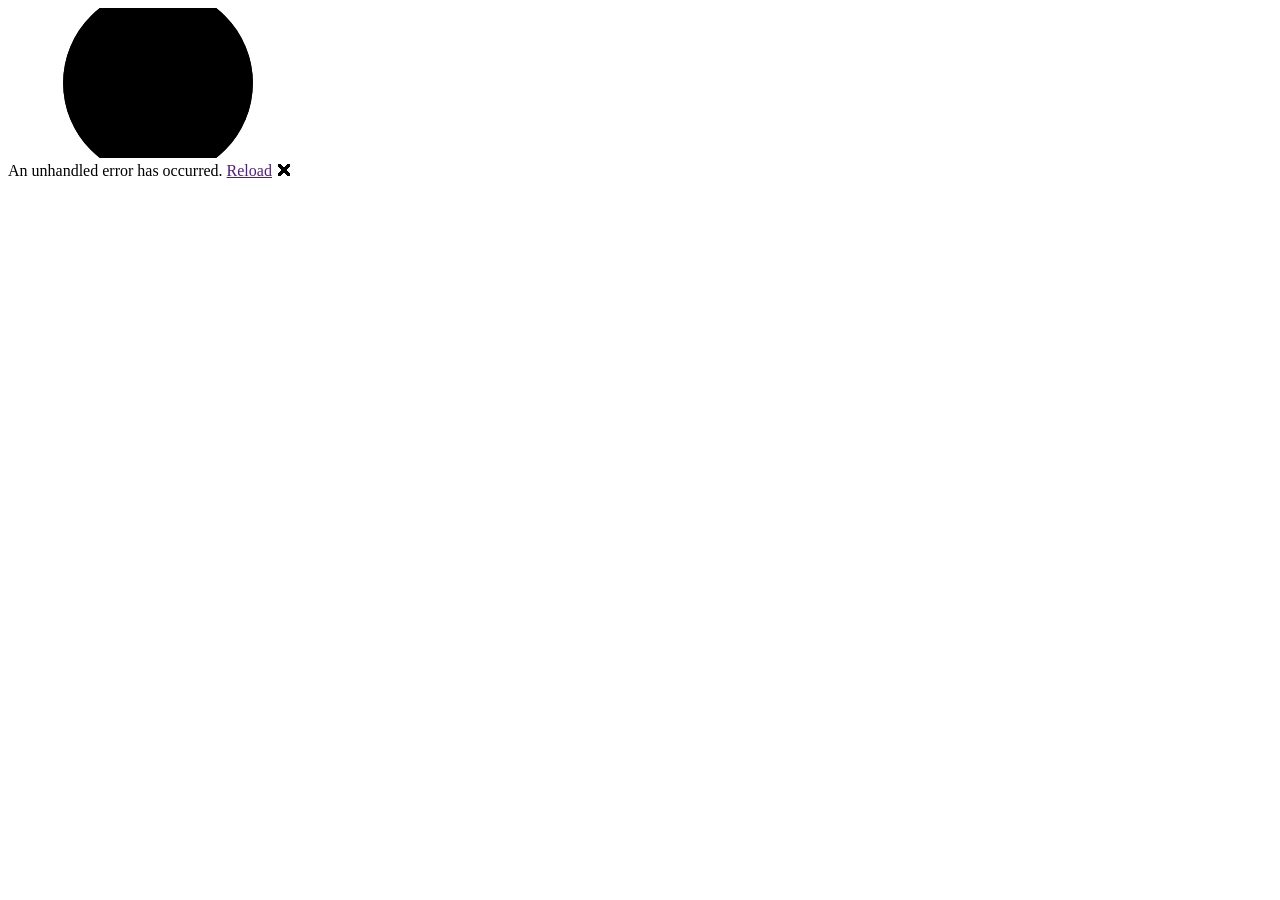
==== StyleSystem.Web/wwwroot/index.html @ 54b1c22b "Update base href in index.html" ====
<!DOCTYPE html>
<html lang="en">

<head>
    <meta charset="utf-8" />
    <meta name="viewport" content="width=device-width, initial-scale=1.0" />
    <title>StyleSystem.Web</title>
    <base href="/StyleSystem/" />
    <link rel="stylesheet" href="css/bootstrap/bootstrap.min.css" />
    <link rel="stylesheet" href="css/app.css" />
    <link href="css/auth.css" rel="stylesheet" />
    <link rel="icon" type="image/png" href="favicon.png" />
    <link href="StyleSystem.Web.styles.css" rel="stylesheet" />
    <link href="css/style.css" rel="stylesheet" />
    <link href="css/complete-profile.css" rel="stylesheet" />
</head>

<body>
    <div id="app">
        <svg class="loading-progress">
            <circle r="40%" cx="50%" cy="50%" />
            <circle r="40%" cx="50%" cy="50%" />
        </svg>
        <div class="loading-progress-text"></div>
    </div>

    <div id="blazor-error-ui">
        An unhandled error has occurred.
        <a href="" class="reload">Reload</a>
        <a class="dismiss">🗙</a>
    </div>
    <script src="_framework/blazor.webassembly.js"></script>
</body>

</html>
---- StyleSystem.Web/wwwroot/css/app.css ----
html, body {
    font-family: 'Helvetica Neue', Helvetica, Arial, sans-serif;
}

h1:focus {
    outline: none;
}

a, .btn-link {
    color: #0071c1;
}

.btn-primary {
    color: #fff;
    background-color: #1b6ec2;
    border-color: #1861ac;
}

.btn:focus, .btn:active:focus, .btn-link.nav-link:focus, .form-control:focus, .form-check-input:focus {
  box-shadow: 0 0 0 0.1rem white, 0 0 0 0.25rem #258cfb;
}

.content {
    padding-top: 1.1rem;
}

.valid.modified:not([type=checkbox]) {
    outline: 1px solid #26b050;
}

.invalid {
    outline: 1px solid red;
}

.validation-message {
    color: red;
}

#blazor-error-ui {
    background: lightyellow;
    bottom: 0;
    box-shadow: 0 -1px 2px rgba(0, 0, 0, 0.2);
    display: none;
    left: 0;
    padding: 0.6rem 1.25rem 0.7rem 1.25rem;
    position: fixed;
    width: 100%;
    z-index: 1000;
}

    #blazor-error-ui .dismiss {
        cursor: pointer;
        position: absolute;
        right: 0.75rem;
        top: 0.5rem;
    }

.blazor-error-boundary {
    background: url([data-uri]) no-repeat 1rem/1.8rem, #b32121;
    padding: 1rem 1rem 1rem 3.7rem;
    color: white;
}

    .blazor-error-boundary::after {
        content: "An error has occurred."
    }

.loading-progress {
    position: relative;
    display: block;
    width: 8rem;
    height: 8rem;
    margin: 20vh auto 1rem auto;
}

    .loading-progress circle {
        fill: none;
        stroke: #e0e0e0;
        stroke-width: 0.6rem;
        transform-origin: 50% 50%;
        transform: rotate(-90deg);
    }

        .loading-progress circle:last-child {
            stroke: #1b6ec2;
            stroke-dasharray: calc(3.141 * var(--blazor-load-percentage, 0%) * 0.8), 500%;
            transition: stroke-dasharray 0.05s ease-in-out;
        }

.loading-progress-text {
    position: absolute;
    text-align: center;
    font-weight: bold;
    inset: calc(20vh + 3.25rem) 0 auto 0.2rem;
}

    .loading-progress-text:after {
        content: var(--blazor-load-percentage-text, "Loading");
    }

code {
    color: #c02d76;
}
---- StyleSystem.Web/wwwroot/css/auth.css ----
.auth-layout {
    min-height: 100vh;
    display: flex;
    align-items: center;
    justify-content: center;
    background: linear-gradient(135deg, #1e3c72, #495364);
}
---- StyleSystem.Web/wwwroot/css/style.css ----
/* ========================================
   STYLESYSTEM - MODERN CSS FRAMEWORK
   ======================================== */

/* === ROOT VARIABLES === */
:root {
  /* Colors */
  --primary: #6366f1;
  --primary-dark: #4f46e5;
  --primary-light: #818cf8;
  --secondary: #8b5cf6;
  --accent: #ec4899;
  --success: #10b981;
  --warning: #f59e0b;
  --danger: #ef4444;
  
  /* Neutrals */
  --white: #ffffff;
  --black: #000000;
  --gray-50: #f9fafb;
  --gray-100: #f3f4f6;
  --gray-200: #e5e7eb;
  --gray-300: #d1d5db;
  --gray-400: #9ca3af;
  --gray-500: #6b7280;
  --gray-600: #4b5563;
  --gray-700: #374151;
  --gray-800: #1f2937;
  --gray-900: #111827;
  
  /* Spacing */
  --spacing-xs: 0.25rem;
  --spacing-sm: 0.5rem;
  --spacing-md: 1rem;
  --spacing-lg: 1.5rem;
  --spacing-xl: 2rem;
  --spacing-2xl: 3rem;
  --spacing-3xl: 4rem;
  
  /* Border Radius */
  --radius-sm: 0.375rem;
  --radius-md: 0.5rem;
  --radius-lg: 0.75rem;
  --radius-xl: 1rem;
  --radius-2xl: 1.5rem;
  --radius-full: 9999px;
  
  /* Shadows */
  --shadow-sm: 0 1px 2px 0 rgba(0, 0, 0, 0.05);
  --shadow-md: 0 4px 6px -1px rgba(0, 0, 0, 0.1);
  --shadow-lg: 0 10px 15px -3px rgba(0, 0, 0, 0.1);
  --shadow-xl: 0 20px 25px -5px rgba(0, 0, 0, 0.1);
  --shadow-2xl: 0 25px 50px -12px rgba(0, 0, 0, 0.25);
  
  /* Transitions */
  --transition-fast: 150ms ease-in-out;
  --transition-base: 300ms ease-in-out;
  --transition-slow: 500ms ease-in-out;
  
  /* Fonts */
  --font-sans: -apple-system, BlinkMacSystemFont, 'Segoe UI', Roboto, 'Helvetica Neue', Arial, sans-serif;
  --font-mono: 'Courier New', monospace;
}

/* === GLOBAL RESET === */
* {
  margin: 0;
  padding: 0;
  box-sizing: border-box;
}

body {
  font-family: var(--font-sans);
  color: var(--gray-900);
  line-height: 1.6;
  -webkit-font-smoothing: antialiased;
  -moz-osx-font-smoothing: grayscale;
}

/* === LANDING PAGE LAYOUT === */
.landing-page {
  min-height: calc(100vh - 73px); /* Subtract navbar height */
  position: relative;
  overflow: hidden;
  background: linear-gradient(135deg, #667eea 0%, #764ba2 100%);
  padding-bottom: var(--spacing-3xl);
}

/* Background Image Overlay */
.landing-bg {
  position: absolute;
  top: 0;
  left: 0;
  width: 100%;
  height: 100%;
  background-image: url('https://images.unsplash.com/photo-1490481651871-ab68de25d43d?w=1920&q=80');
  background-size: cover;
  background-position: center;
  opacity: 0.3;
  z-index: 0;
}

.landing-bg::after {
  content: '';
  position: absolute;
  top: 0;
  left: 0;
  width: 100%;
  height: 100%;
  background: linear-gradient(135deg, rgba(102, 126, 234, 0.9) 0%, rgba(118, 75, 162, 0.9) 100%);
}

/* === MAIN CONTENT === */
.landing-content {
  position: relative;
  z-index: 5;
  display: flex;
  flex-direction: column;
  align-items: center;
  justify-content: flex-start;
  min-height: calc(100vh - 73px);
  padding: var(--spacing-2xl) var(--spacing-lg);
  text-align: center;
}

.hero-title {
  font-size: 3rem;
  font-weight: 800;
  color: var(--white);
  margin-bottom: var(--spacing-lg);
  line-height: 1.2;
  letter-spacing: -1px;
}

.hero-subtitle {
  font-size: 1.125rem;
  color: rgba(255, 255, 255, 0.95);
  margin-bottom: var(--spacing-2xl);
  max-width: 700px;
  line-height: 1.6;
}

/* === INPUT AREA === */
.input-container {
  width: 100%;
  max-width: 900px;
  background: rgba(255, 255, 255, 0.98);
  backdrop-filter: blur(10px);
  border-radius: var(--radius-2xl);
  padding: var(--spacing-2xl);
  box-shadow: var(--shadow-2xl);
  margin-bottom: var(--spacing-2xl);
}

.input-group {
  margin-bottom: var(--spacing-xl);
}

.input-label {
  display: block;
  font-size: 1rem;
  font-weight: 600;
  color: var(--gray-800);
  margin-bottom: var(--spacing-md);
  text-align: left;
}

/* Gender Selection */
.gender-selection {
  display: grid;
  grid-template-columns: repeat(2, 1fr);
  gap: var(--spacing-lg);
}

.gender-option {
  cursor: pointer;
}

.gender-option input[type="radio"] {
  display: none;
}

.gender-card {
  padding: var(--spacing-xl);
  border: 3px solid var(--gray-200);
  border-radius: var(--radius-xl);
  background: var(--white);
  transition: all var(--transition-base);
  display: flex;
  flex-direction: column;
  align-items: center;
  gap: var(--spacing-md);
  color: var(--gray-600);
}

.gender-card svg {
  width: 3rem;
  height: 3rem;
}

.gender-card span {
  font-size: 1.125rem;
  font-weight: 600;
}

.gender-option:hover .gender-card {
  border-color: var(--primary);
  background: rgba(99, 102, 241, 0.05);
}

.gender-option.selected .gender-card {
  border-color: var(--primary);
  background: linear-gradient(135deg, rgba(99, 102, 241, 0.1) 0%, rgba(139, 92, 246, 0.1) 100%);
  color: var(--primary);
  box-shadow: 0 0 0 4px rgba(99, 102, 241, 0.1);
}

/* Body Type Section */
.body-type-section {
  background: var(--gray-50);
  padding: var(--spacing-xl);
  border-radius: var(--radius-xl);
}

.body-type-reference {
  margin-bottom: var(--spacing-xl);
  background: var(--white);
  padding: var(--spacing-lg);
  border-radius: var(--radius-xl);
  box-shadow: var(--shadow-sm);
}

.body-types-image {
  width: 100%;
  height: auto;
  max-height: 400px;
  object-fit: contain;
  display: block;
}

.body-type-options {
  display: grid;
  grid-template-columns: repeat(auto-fit, minmax(200px, 1fr));
  gap: var(--spacing-md);
}

.body-type-radio {
  cursor: pointer;
}

.body-type-radio input[type="radio"] {
  display: none;
}

.body-type-label {
  display: block;
  padding: var(--spacing-md) var(--spacing-lg);
  background: var(--white);
  border: 2px solid var(--gray-200);
  border-radius: var(--radius-lg);
  text-align: center;
  font-weight: 500;
  color: var(--gray-700);
  transition: all var(--transition-base);
}

.body-type-radio:hover .body-type-label {
  border-color: var(--primary);
  background: rgba(99, 102, 241, 0.05);
}

.body-type-radio.selected .body-type-label {
  border-color: var(--primary);
  background: var(--primary);
  color: var(--white);
  font-weight: 600;
  box-shadow: 0 0 0 3px rgba(99, 102, 241, 0.2);
}

/* Error Message */
.error-message {
  margin-top: var(--spacing-lg);
  padding: var(--spacing-md) var(--spacing-lg);
  background: #fee2e2;
  border: 1px solid #fca5a5;
  border-radius: var(--radius-lg);
  color: #dc2626;
  font-size: 0.9375rem;
  text-align: center;
}

/* Features Preview */
.features-preview {
  display: flex;
  gap: var(--spacing-2xl);
  flex-wrap: wrap;
  justify-content: center;
  margin-top: var(--spacing-2xl);
}

.feature-item {
  color: var(--white);
  text-align: center;
  max-width: 200px;
}

.feature-icon {
  font-size: 2.5rem;
  margin-bottom: var(--spacing-sm);
}

.feature-title {
  font-weight: 600;
  font-size: 1.125rem;
  margin-bottom: var(--spacing-xs);
}

.feature-text {
  font-size: 0.9375rem;
  opacity: 0.9;
}

/* Responsive */
@media (max-width: 768px) {
  .hero-title {
    font-size: 2rem;
  }

  .hero-subtitle {
    font-size: 1rem;
  }

  .input-container {
    padding: var(--spacing-lg);
  }

  .gender-selection {
    grid-template-columns: 1fr;
  }

  .body-types-image {
    max-height: 300px;
  }

  .body-type-options {
    grid-template-columns: 1fr;
  }
}

/* Background Image Overlay */
.landing-bg {
  position: absolute;
  top: 0;
  left: 0;
  width: 100%;
  height: 100%;
  background-image: url('https://images.unsplash.com/photo-1490481651871-ab68de25d43d?w=1920&q=80');
  background-size: cover;
  background-position: center;
  opacity: 0.3;
  z-index: 0;
}

.landing-bg::after {
  content: '';
  position: absolute;
  top: 0;
  left: 0;
  width: 100%;
  height: 100%;
  background: linear-gradient(135deg, rgba(102, 126, 234, 0.9) 0%, rgba(118, 75, 162, 0.9) 100%);
}

/* === HEADER / NAVBAR === */
.navbar {
  position: relative;
  z-index: 10;
  padding: var(--spacing-lg) var(--spacing-2xl);
  display: flex;
  justify-content: space-between;
  align-items: center;
}

.logo {
  font-size: 1.75rem;
  font-weight: 700;
  color: var(--white);
  text-decoration: none;
  letter-spacing: -0.5px;
}

.logo span {
  color: var(--accent);
}

.nav-actions {
  display: flex;
  gap: var(--spacing-md);
  align-items: center;
}

/* === MAIN CONTENT === */
.landing-content {
  position: relative;
  z-index: 5;
  display: flex;
  flex-direction: column;
  align-items: center;
  justify-content: center;
  min-height: calc(100vh - 73px); /* Account for navbar */
  padding: var(--spacing-2xl) var(--spacing-lg);
  text-align: center;
}

.hero-title {
  font-size: 3.5rem;
  font-weight: 800;
  color: var(--white);
  margin-bottom: var(--spacing-lg);
  line-height: 1.2;
  letter-spacing: -1px;
}

.hero-subtitle {
  font-size: 1.25rem;
  color: rgba(255, 255, 255, 0.9);
  margin-bottom: var(--spacing-3xl);
  max-width: 600px;
  line-height: 1.6;
}

/* === INPUT AREA === */
.input-container {
  width: 100%;
  max-width: 800px;
  background: rgba(255, 255, 255, 0.95);
  backdrop-filter: blur(10px);
  border-radius: var(--radius-2xl);
  padding: var(--spacing-xl);
  box-shadow: var(--shadow-2xl);
  margin-bottom: var(--spacing-2xl);
}

.input-group {
  margin-bottom: var(--spacing-lg);
}

.input-group label {
  display: block;
  font-size: 0.875rem;
  font-weight: 600;
  color: var(--gray-700);
  margin-bottom: var(--spacing-sm);
  text-align: left;
}

.input-field {
  width: 100%;
  padding: var(--spacing-md) var(--spacing-lg);
  font-size: 1rem;
  border: 2px solid var(--gray-200);
  border-radius: var(--radius-lg);
  background: var(--white);
  color: var(--gray-900);
  transition: all var(--transition-base);
}

.input-field:focus {
  outline: none;
  border-color: var(--primary);
  box-shadow: 0 0 0 3px rgba(99, 102, 241, 0.1);
}

.input-field::placeholder {
  color: var(--gray-400);
}

/* Textarea */
.input-textarea {
  min-height: 120px;
  resize: vertical;
  font-family: var(--font-sans);
}

/* Select Dropdown */
.input-select {
  appearance: none;
  background-image: url("data:image/svg+xml,%3Csvg xmlns='http://www.w3.org/2000/svg' fill='none' viewBox='0 0 20 20'%3E%3Cpath stroke='%236b7280' stroke-linecap='round' stroke-linejoin='round' stroke-width='1.5' d='M6 8l4 4 4-4'/%3E%3C/svg%3E");
  background-position: right 0.5rem center;
  background-repeat: no-repeat;
  background-size: 1.5em 1.5em;
  padding-right: 2.5rem;
}

/* === BUTTONS === */
.btn {
  padding: var(--spacing-md) var(--spacing-xl);
  font-size: 1rem;
  font-weight: 600;
  border: none;
  border-radius: var(--radius-lg);
  cursor: pointer;
  transition: all var(--transition-base);
  text-decoration: none;
  display: inline-flex;
  align-items: center;
  justify-content: center;
  gap: var(--spacing-sm);
}

.btn-primary {
  background: var(--primary);
  color: var(--white);
  box-shadow: var(--shadow-md);
}

.btn-primary:hover {
  background: var(--primary-dark);
  transform: translateY(-2px);
  box-shadow: var(--shadow-lg);
}

.btn-primary:active {
  transform: translateY(0);
}

.btn-secondary {
  background: var(--white);
  color: var(--primary);
  border: 2px solid var(--primary);
}

.btn-secondary:hover {
  background: var(--gray-50);
}

.btn-outline {
  background: transparent;
  color: var(--white);
  border: 2px solid rgba(255, 255, 255, 0.5);
}

.btn-outline:hover {
  background: rgba(255, 255, 255, 0.1);
  border-color: var(--white);
}

.btn-large {
  padding: var(--spacing-lg) var(--spacing-2xl);
  font-size: 1.125rem;
  border-radius: var(--radius-xl);
}

.btn-full {
  width: 100%;
}

/* === GENERATE BUTTON (Special) === */
.btn-generate {
  background: linear-gradient(135deg, var(--accent) 0%, var(--secondary) 100%);
  color: var(--white);
  padding: var(--spacing-lg) var(--spacing-3xl);
  font-size: 1.125rem;
  font-weight: 700;
  border-radius: var(--radius-xl);
  box-shadow: 0 8px 20px rgba(236, 72, 153, 0.3);
  position: relative;
  overflow: hidden;
}

.btn-generate::before {
  content: '';
  position: absolute;
  top: 0;
  left: -100%;
  width: 100%;
  height: 100%;
  background: linear-gradient(90deg, transparent, rgba(255, 255, 255, 0.3), transparent);
  transition: left var(--transition-slow);
}

.btn-generate:hover::before {
  left: 100%;
}

.btn-generate:hover {
  transform: translateY(-3px);
  box-shadow: 0 12px 28px rgba(236, 72, 153, 0.4);
}

/* === CARDS === */
.card {
  background: var(--white);
  border-radius: var(--radius-xl);
  padding: var(--spacing-xl);
  box-shadow: var(--shadow-md);
  transition: all var(--transition-base);
}

.card:hover {
  box-shadow: var(--shadow-xl);
  transform: translateY(-4px);
}

.card-title {
  font-size: 1.5rem;
  font-weight: 700;
  color: var(--gray-900);
  margin-bottom: var(--spacing-md);
}

.card-text {
  color: var(--gray-600);
  line-height: 1.6;
}

/* === AUTHENTICATION PAGES === */
.auth-container {
  min-height: 100vh;
  display: flex;
  align-items: center;
  justify-content: center;
  background: linear-gradient(135deg, #667eea 0%, #764ba2 100%);
  padding: var(--spacing-lg);
}

.auth-card {
  background: var(--white);
  border-radius: var(--radius-2xl);
  padding: var(--spacing-3xl);
  box-shadow: var(--shadow-2xl);
  width: 100%;
  max-width: 450px;
}

.auth-title {
  font-size: 2rem;
  font-weight: 800;
  color: var(--gray-900);
  margin-bottom: var(--spacing-sm);
  text-align: center;
}

.auth-subtitle {
  color: var(--gray-600);
  text-align: center;
  margin-bottom: var(--spacing-2xl);
}

.auth-divider {
  display: flex;
  align-items: center;
  text-align: center;
  margin: var(--spacing-xl) 0;
}

.auth-divider::before,
.auth-divider::after {
  content: '';
  flex: 1;
  border-bottom: 1px solid var(--gray-200);
}

.auth-divider span {
  padding: 0 var(--spacing-md);
  color: var(--gray-500);
  font-size: 0.875rem;
}

.auth-link {
  color: var(--primary);
  text-decoration: none;
  font-weight: 600;
}

.auth-link:hover {
  text-decoration: underline;
}

/* === UTILITY CLASSES === */
.text-center {
  text-align: center;
}

.text-left {
  text-align: left;
}

.text-right {
  text-align: right;
}

.mt-1 { margin-top: var(--spacing-xs); }
.mt-2 { margin-top: var(--spacing-sm); }
.mt-3 { margin-top: var(--spacing-md); }
.mt-4 { margin-top: var(--spacing-lg); }
.mt-5 { margin-top: var(--spacing-xl); }

.mb-1 { margin-bottom: var(--spacing-xs); }
.mb-2 { margin-bottom: var(--spacing-sm); }
.mb-3 { margin-bottom: var(--spacing-md); }
.mb-4 { margin-bottom: var(--spacing-lg); }
.mb-5 { margin-bottom: var(--spacing-xl); }

.flex {
  display: flex;
}

.flex-center {
  display: flex;
  align-items: center;
  justify-content: center;
}

.flex-between {
  display: flex;
  align-items: center;
  justify-content: space-between;
}

.gap-1 { gap: var(--spacing-xs); }
.gap-2 { gap: var(--spacing-sm); }
.gap-3 { gap: var(--spacing-md); }
.gap-4 { gap: var(--spacing-lg); }

/* === RESPONSIVE === */
@media (max-width: 768px) {
  .hero-title {
    font-size: 2.5rem;
  }
  
  .hero-subtitle {
    font-size: 1rem;
  }
  
  .input-container {
    padding: var(--spacing-lg);
  }
  
  .navbar {
    padding: var(--spacing-md) var(--spacing-lg);
  }
  
  .auth-card {
    padding: var(--spacing-xl);
  }
}

@media (max-width: 480px) {
  .hero-title {
    font-size: 2rem;
  }
  
  .btn-generate {
    padding: var(--spacing-md) var(--spacing-xl);
    font-size: 1rem;
  }
}

/* === PROFILE PAGE === */
.profile-container {
  max-width: 1280px;
  margin: 0 auto;
  padding: var(--spacing-2xl) var(--spacing-lg);
}

.profile-header {
  display: flex;
  justify-content: space-between;
  align-items: center;
  margin-bottom: var(--spacing-3xl);
  flex-wrap: wrap;
  gap: var(--spacing-lg);
}

.header-left {
  flex: 1;
  min-width: 300px;
}

.header-right {
  display: flex;
  gap: var(--spacing-md);
}

.profile-content {
  display: grid;
  grid-template-columns: 320px 1fr;
  gap: var(--spacing-2xl);
}

/* Profile Sidebar */
.profile-sidebar {
  display: flex;
  flex-direction: column;
  gap: var(--spacing-xl);
}

.avatar-section {
  background: var(--white);
  border-radius: var(--radius-2xl);
  padding: var(--spacing-2xl);
  text-align: center;
  box-shadow: var(--shadow-sm);
}

.avatar-wrapper {
  position: relative;
  display: inline-block;
  margin-bottom: var(--spacing-lg);
}

.avatar-large {
  width: 8rem;
  height: 8rem;
  border-radius: var(--radius-full);
  background: linear-gradient(135deg, var(--primary) 0%, var(--secondary) 100%);
  display: flex;
  align-items: center;
  justify-content: center;
  color: var(--white);
  font-weight: 700;
  font-size: 2.5rem;
  box-shadow: var(--shadow-lg);
}

.avatar-change-btn {
  position: absolute;
  bottom: 0;
  right: 0;
  width: 2.5rem;
  height: 2.5rem;
  border-radius: var(--radius-full);
  background: var(--primary);
  color: var(--white);
  border: 3px solid var(--white);
  display: flex;
  align-items: center;
  justify-content: center;
  cursor: pointer;
  transition: all var(--transition-base);
  box-shadow: var(--shadow-md);
}

.avatar-change-btn:hover {
  background: var(--primary-dark);
  transform: scale(1.05);
}

.user-display-name {
  font-size: 1.5rem;
  font-weight: 700;
  color: var(--gray-900);
  margin-bottom: var(--spacing-xs);
}

.user-username {
  color: var(--gray-500);
  font-size: 1rem;
}

/* Profile Stats */
.profile-stats {
  background: var(--white);
  border-radius: var(--radius-2xl);
  padding: var(--spacing-lg);
  box-shadow: var(--shadow-sm);
  display: flex;
  flex-direction: column;
  gap: var(--spacing-md);
}

.stat-item {
  display: flex;
  align-items: center;
  gap: var(--spacing-md);
  padding: var(--spacing-md);
  background: var(--gray-50);
  border-radius: var(--radius-lg);
}

.stat-icon-small {
  width: 2.5rem;
  height: 2.5rem;
  border-radius: var(--radius-lg);
  background: linear-gradient(135deg, rgba(99, 102, 241, 0.1) 0%, rgba(139, 92, 246, 0.1) 100%);
  color: var(--primary);
  display: flex;
  align-items: center;
  justify-content: center;
  flex-shrink: 0;
}

.stat-number {
  font-size: 1.5rem;
  font-weight: 700;
  color: var(--gray-900);
  line-height: 1;
}

.stat-text {
  font-size: 0.8125rem;
  color: var(--gray-600);
}

/* Profile Main */
.profile-main {
  display: flex;
  flex-direction: column;
  gap: var(--spacing-xl);
}

.form-section-card {
  background: var(--white);
  border-radius: var(--radius-2xl);
  padding: var(--spacing-2xl);
  box-shadow: var(--shadow-sm);
}

.section-card-title {
  font-size: 1.25rem;
  font-weight: 700;
  color: var(--gray-900);
  margin-bottom: var(--spacing-xl);
  padding-bottom: var(--spacing-md);
  border-bottom: 2px solid var(--gray-100);
}

.form-grid-profile {
  display: grid;
  grid-template-columns: repeat(2, 1fr);
  gap: var(--spacing-xl);
}

.form-display-value {
  padding: var(--spacing-md) var(--spacing-lg);
  background: var(--gray-50);
  border-radius: var(--radius-lg);
  color: var(--gray-900);
  font-size: 1rem;
  min-height: 48px;
  display: flex;
  align-items: center;
}

.form-display-value.readonly {
  background: var(--gray-100);
  color: var(--gray-600);
}

/* Settings List */
.settings-list {
  display: flex;
  flex-direction: column;
  gap: var(--spacing-lg);
}

.setting-item {
  display: flex;
  justify-content: space-between;
  align-items: center;
  padding: var(--spacing-lg);
  background: var(--gray-50);
  border-radius: var(--radius-lg);
  gap: var(--spacing-lg);
}

.setting-info {
  flex: 1;
}

.setting-label {
  font-weight: 600;
  color: var(--gray-900);
  font-size: 0.9375rem;
  margin-bottom: var(--spacing-xs);
}

.setting-description {
  color: var(--gray-600);
  font-size: 0.8125rem;
}

.btn-sm {
  padding: var(--spacing-sm) var(--spacing-lg);
  font-size: 0.875rem;
}

/* Toggle Switch */
.toggle-switch {
  position: relative;
  display: inline-block;
  width: 3rem;
  height: 1.75rem;
  flex-shrink: 0;
}

.toggle-switch input {
  opacity: 0;
  width: 0;
  height: 0;
}

.toggle-slider {
  position: absolute;
  cursor: pointer;
  top: 0;
  left: 0;
  right: 0;
  bottom: 0;
  background: var(--gray-300);
  transition: var(--transition-base);
  border-radius: var(--radius-full);
}

.toggle-slider:before {
  position: absolute;
  content: "";
  height: 1.25rem;
  width: 1.25rem;
  left: 0.25rem;
  bottom: 0.25rem;
  background: var(--white);
  transition: var(--transition-base);
  border-radius: var(--radius-full);
}

.toggle-switch input:checked + .toggle-slider {
  background: var(--primary);
}

.toggle-switch input:checked + .toggle-slider:before {
  transform: translateX(1.25rem);
}

.toggle-switch input:disabled + .toggle-slider {
  opacity: 0.5;
  cursor: not-allowed;
}

/* Danger Zone */
.danger-zone {
  border: 2px solid var(--danger);
  background: rgba(239, 68, 68, 0.05);
}

.danger-zone .section-card-title {
  color: var(--danger);
  border-bottom-color: rgba(239, 68, 68, 0.2);
}

.danger-content {
  display: flex;
  justify-content: space-between;
  align-items: center;
  gap: var(--spacing-lg);
}

.danger-info {
  flex: 1;
}

.danger-label {
  font-weight: 600;
  color: var(--danger);
  font-size: 0.9375rem;
  margin-bottom: var(--spacing-xs);
}

.danger-description {
  color: var(--gray-600);
  font-size: 0.8125rem;
}

.btn-danger {
  padding: var(--spacing-md) var(--spacing-xl);
  font-size: 1rem;
  font-weight: 600;
  color: var(--white);
  background: var(--danger);
  border: none;
  border-radius: var(--radius-lg);
  cursor: pointer;
  transition: all var(--transition-base);
  display: inline-flex;
  align-items: center;
  justify-content: center;
  gap: var(--spacing-sm);
}

.btn-danger:hover {
  background: #dc2626;
  box-shadow: var(--shadow-md);
}

/* Modal Actions */
.modal-actions {
  display: flex;
  gap: var(--spacing-md);
  justify-content: flex-end;
  margin-top: var(--spacing-xl);
}

/* Responsive */
@media (max-width: 1024px) {
  .profile-content {
    grid-template-columns: 1fr;
  }

  .profile-sidebar {
    order: 2;
  }

  .profile-main {
    order: 1;
  }
}

@media (max-width: 768px) {
  .profile-header {
    flex-direction: column;
    align-items: flex-start;
  }

  .header-right {
    width: 100%;
    flex-direction: column;
  }

  .header-right .btn {
    width: 100%;
  }

  .form-grid-profile {
    grid-template-columns: 1fr;
  }

  .setting-item {
    flex-direction: column;
    align-items: flex-start;
  }

  .danger-content {
    flex-direction: column;
    align-items: flex-start;
  }

  .btn-danger {
    width: 100%;
  }
}

/* === RESULTS PAGE === */
.results-container {
  max-width: 1280px;
  margin: 0 auto;
  padding: var(--spacing-2xl) var(--spacing-lg);
}

.results-header {
  display: flex;
  align-items: center;
  justify-content: space-between;
  margin-bottom: var(--spacing-3xl);
  flex-wrap: wrap;
  gap: var(--spacing-lg);
}

.back-button {
  display: flex;
  align-items: center;
  gap: var(--spacing-sm);
  padding: var(--spacing-sm) var(--spacing-md);
  background: var(--white);
  border: 1px solid var(--gray-200);
  border-radius: var(--radius-md);
  color: var(--gray-700);
  font-weight: 500;
  cursor: pointer;
  transition: all var(--transition-base);
}

.back-button:hover {
  background: var(--gray-50);
  border-color: var(--gray-300);
}

.header-info {
  flex: 1;
  min-width: 300px;
}

.results-title {
  font-size: 2rem;
  font-weight: 800;
  color: var(--gray-900);
  margin-bottom: var(--spacing-sm);
}

.results-subtitle {
  color: var(--gray-600);
  font-size: 1rem;
}

.occasion-tag {
  display: inline-block;
  background: linear-gradient(135deg, var(--primary) 0%, var(--secondary) 100%);
  color: var(--white);
  padding: var(--spacing-xs) var(--spacing-md);
  border-radius: var(--radius-full);
  font-weight: 600;
  font-size: 0.875rem;
}

.header-actions {
  display: flex;
  gap: var(--spacing-sm);
  align-items: center;
}

.btn-icon-action {
  width: 2.5rem;
  height: 2.5rem;
  display: flex;
  align-items: center;
  justify-content: center;
  background: var(--white);
  border: 1px solid var(--gray-200);
  border-radius: var(--radius-md);
  color: var(--gray-600);
  cursor: pointer;
  transition: all var(--transition-base);
}

.btn-icon-action:hover {
  background: var(--primary);
  border-color: var(--primary);
  color: var(--white);
}

/* AI Advice Section */
.advice-section {
  background: linear-gradient(135deg, rgba(99, 102, 241, 0.05) 0%, rgba(139, 92, 246, 0.05) 100%);
  border: 1px solid rgba(99, 102, 241, 0.1);
  border-radius: var(--radius-2xl);
  padding: var(--spacing-2xl);
  margin-bottom: var(--spacing-3xl);
}

.advice-header {
  margin-bottom: var(--spacing-lg);
}

.ai-badge {
  display: inline-flex;
  align-items: center;
  gap: var(--spacing-sm);
  background: var(--primary);
  color: var(--white);
  padding: var(--spacing-sm) var(--spacing-lg);
  border-radius: var(--radius-full);
  font-weight: 600;
  font-size: 0.875rem;
}

.advice-content {
  margin-bottom: var(--spacing-xl);
}

.advice-text {
  font-size: 1.0625rem;
  line-height: 1.8;
  color: var(--gray-700);
  white-space: pre-line;
}

.style-tips {
  background: var(--white);
  border-radius: var(--radius-xl);
  padding: var(--spacing-xl);
  border: 1px solid rgba(99, 102, 241, 0.1);
}

.tips-heading {
  font-size: 1.125rem;
  font-weight: 700;
  color: var(--gray-900);
  margin-bottom: var(--spacing-md);
}

.tips-list-compact {
  list-style: none;
  display: flex;
  flex-direction: column;
  gap: var(--spacing-sm);
  margin: 0;
  padding: 0;
}

.tips-list-compact li {
  color: var(--gray-700);
  font-size: 0.9375rem;
  line-height: 1.6;
  padding-left: 1.5rem;
  position: relative;
}

.tips-list-compact li::before {
  content: '→';
  position: absolute;
  left: 0;
  color: var(--primary);
  font-weight: 700;
}

/* Outfit Section */
.outfit-section {
  margin-bottom: var(--spacing-3xl);
}

.section-heading {
  font-size: 1.75rem;
  font-weight: 700;
  color: var(--gray-900);
  margin-bottom: var(--spacing-sm);
}

.section-description {
  color: var(--gray-600);
  margin-bottom: var(--spacing-2xl);
  font-size: 1rem;
}

/* Outfit Gallery */
.outfit-gallery {
  display: grid;
  grid-template-columns: repeat(auto-fit, minmax(350px, 1fr));
  gap: var(--spacing-2xl);
}

.outfit-card {
  background: var(--white);
  border-radius: var(--radius-2xl);
  overflow: hidden;
  box-shadow: var(--shadow-md);
  transition: all var(--transition-base);
  border: 2px solid transparent;
  cursor: pointer;
}

.outfit-card:hover {
  box-shadow: var(--shadow-xl);
  transform: translateY(-4px);
}

.outfit-card.selected {
  border-color: var(--primary);
  box-shadow: 0 0 0 4px rgba(99, 102, 241, 0.1);
}

.outfit-image-wrapper {
  position: relative;
  width: 100%;
  height: 450px;
  overflow: hidden;
  background: var(--gray-100);
}

.outfit-image {
  width: 100%;
  height: 100%;
  object-fit: cover;
  transition: transform var(--transition-slow);
}

.outfit-card:hover .outfit-image {
  transform: scale(1.05);
}

.selected-badge {
  position: absolute;
  top: var(--spacing-md);
  right: var(--spacing-md);
  width: 2.5rem;
  height: 2.5rem;
  background: var(--primary);
  border-radius: var(--radius-full);
  display: flex;
  align-items: center;
  justify-content: center;
  box-shadow: var(--shadow-lg);
  animation: scaleIn 0.3s ease-out;
}

@keyframes scaleIn {
  from {
    transform: scale(0);
  }
  to {
    transform: scale(1);
  }
}

.outfit-number {
  position: absolute;
  bottom: var(--spacing-md);
  left: var(--spacing-md);
  background: rgba(0, 0, 0, 0.7);
  backdrop-filter: blur(10px);
  color: var(--white);
  padding: var(--spacing-sm) var(--spacing-md);
  border-radius: var(--radius-full);
  font-size: 0.8125rem;
  font-weight: 600;
}

.outfit-info {
  padding: var(--spacing-xl);
}

.outfit-title {
  font-size: 1.25rem;
  font-weight: 700;
  color: var(--gray-900);
  margin-bottom: var(--spacing-sm);
}

.outfit-description {
  color: var(--gray-600);
  font-size: 0.9375rem;
  line-height: 1.6;
  margin-bottom: var(--spacing-lg);
}

.outfit-details {
  display: flex;
  flex-direction: column;
  gap: var(--spacing-sm);
  margin-bottom: var(--spacing-lg);
  padding: var(--spacing-md);
  background: var(--gray-50);
  border-radius: var(--radius-lg);
}

.detail-item {
  display: flex;
  gap: var(--spacing-sm);
  font-size: 0.875rem;
}

.detail-label {
  font-weight: 600;
  color: var(--gray-700);
  min-width: 80px;
}

.detail-value {
  color: var(--gray-600);
  flex: 1;
}

/* Color Palette */
.color-palette {
  display: flex;
  align-items: center;
  gap: var(--spacing-md);
  margin-bottom: var(--spacing-lg);
  padding-bottom: var(--spacing-lg);
  border-bottom: 1px solid var(--gray-100);
}

.palette-label {
  font-weight: 600;
  color: var(--gray-700);
  font-size: 0.875rem;
}

.palette-colors {
  display: flex;
  gap: var(--spacing-sm);
}

.color-swatch {
  width: 2rem;
  height: 2rem;
  border-radius: var(--radius-md);
  border: 2px solid var(--white);
  box-shadow: var(--shadow-sm);
  cursor: pointer;
  transition: transform var(--transition-fast);
}

.color-swatch:hover {
  transform: scale(1.1);
}

/* Outfit Actions */
.outfit-actions {
  display: flex;
  gap: var(--spacing-sm);
}

.btn-action-small {
  flex: 1;
  display: flex;
  align-items: center;
  justify-content: center;
  gap: var(--spacing-xs);
  padding: var(--spacing-sm) var(--spacing-md);
  background: var(--gray-50);
  border: 1px solid var(--gray-200);
  border-radius: var(--radius-md);
  color: var(--gray-700);
  font-size: 0.875rem;
  font-weight: 500;
  cursor: pointer;
  transition: all var(--transition-base);
}

.btn-action-small:hover {
  background: var(--primary);
  border-color: var(--primary);
  color: var(--white);
}

/* Bottom Actions */
.bottom-actions {
  display: flex;
  gap: var(--spacing-lg);
  justify-content: center;
  padding: var(--spacing-2xl) 0;
  border-top: 1px solid var(--gray-200);
  margin-top: var(--spacing-3xl);
}

/* Responsive */
@media (max-width: 768px) {
  .results-header {
    flex-direction: column;
    align-items: flex-start;
  }

  .header-actions {
    width: 100%;
    justify-content: space-between;
  }

  .outfit-gallery {
    grid-template-columns: 1fr;
  }

  .bottom-actions {
    flex-direction: column;
  }

  .bottom-actions .btn {
    width: 100%;
  }

  .advice-section {
    padding: var(--spacing-lg);
  }

  .results-title {
    font-size: 1.5rem;
  }
}

/* === AUTHENTICATED RECOMMENDATIONS PAGE === */
.recommendations-page-wrapper {
  background: var(--gray-50);
  min-height: calc(100vh - 73px);
}

.recommendations-page-content {
  max-width: 900px;
  margin: 0 auto;
  padding: var(--spacing-2xl) var(--spacing-lg);
}

.page-header-compact {
  margin-bottom: var(--spacing-2xl);
  text-align: center;
}

.page-title-compact {
  font-size: 2rem;
  font-weight: 700;
  color: var(--gray-900);
  margin-bottom: var(--spacing-sm);
}

.page-subtitle-compact {
  font-size: 1rem;
  color: var(--gray-600);
}

.form-container-auth {
  background: var(--white);
  border-radius: var(--radius-2xl);
  padding: var(--spacing-2xl);
  box-shadow: var(--shadow-md);
}

.form-actions-center {
  display: flex;
  gap: var(--spacing-md);
  justify-content: center;
  margin-top: var(--spacing-2xl);
  padding-top: var(--spacing-xl);
  border-top: 1px solid var(--gray-100);
}

/* === RECOMMENDATIONS FORM === */
.recommendations-container {
  max-width: 900px;
  margin: 0 auto;
  padding: var(--spacing-2xl) var(--spacing-lg);
}

.page-header {
  margin-bottom: var(--spacing-3xl);
}

.page-title {
  font-size: 2.25rem;
  font-weight: 800;
  color: var(--gray-900);
  margin-bottom: var(--spacing-sm);
  line-height: 1.2;
}

.page-subtitle {
  font-size: 1.125rem;
  color: var(--gray-600);
  line-height: 1.6;
}

.form-container {
  display: flex;
  flex-direction: column;
  gap: var(--spacing-xl);
}

/* Steps Indicator */
.steps-indicator {
  display: flex;
  align-items: center;
  justify-content: center;
  margin-bottom: var(--spacing-3xl);
  padding: var(--spacing-xl);
  background: var(--white);
  border-radius: var(--radius-xl);
  box-shadow: var(--shadow-sm);
}

.step {
  display: flex;
  flex-direction: column;
  align-items: center;
  gap: var(--spacing-sm);
}

.step-number {
  width: 3rem;
  height: 3rem;
  border-radius: var(--radius-full);
  background: var(--gray-200);
  color: var(--gray-500);
  display: flex;
  align-items: center;
  justify-content: center;
  font-weight: 700;
  font-size: 1.125rem;
  transition: all var(--transition-base);
}

.step.active .step-number {
  background: var(--primary);
  color: var(--white);
}

.step.completed .step-number {
  background: var(--success);
  color: var(--white);
}

.step-label {
  font-size: 0.875rem;
  color: var(--gray-600);
  font-weight: 500;
}

.step.active .step-label {
  color: var(--primary);
  font-weight: 600;
}

.step-divider {
  width: 4rem;
  height: 2px;
  background: var(--gray-200);
  margin: 0 var(--spacing-md);
}

/* Form Section */
.form-section {
  background: var(--white);
  border-radius: var(--radius-2xl);
  padding: var(--spacing-3xl);
  box-shadow: var(--shadow-md);
}

.form-section-title {
  font-size: 1.5rem;
  font-weight: 700;
  color: var(--gray-900);
  margin-bottom: var(--spacing-2xl);
}

/* Form Grid */
.form-grid {
  display: grid;
  grid-template-columns: repeat(2, 1fr);
  gap: var(--spacing-xl);
  margin-bottom: var(--spacing-2xl);
}

.form-group {
  display: flex;
  flex-direction: column;
  gap: var(--spacing-sm);
}

.form-group.full-width {
  grid-column: 1 / -1;
}

.form-label {
  font-size: 0.9375rem;
  font-weight: 600;
  color: var(--gray-700);
}

.form-input,
.form-select,
.form-textarea {
  width: 100%;
  padding: var(--spacing-md) var(--spacing-lg);
  font-size: 1rem;
  border: 2px solid var(--gray-200);
  border-radius: var(--radius-lg);
  background: var(--white);
  color: var(--gray-900);
  transition: all var(--transition-base);
  font-family: var(--font-sans);
}

.form-input:focus,
.form-select:focus,
.form-textarea:focus {
  outline: none;
  border-color: var(--primary);
  box-shadow: 0 0 0 3px rgba(99, 102, 241, 0.1);
}

.form-input::placeholder,
.form-textarea::placeholder {
  color: var(--gray-400);
}

.form-select {
  cursor: pointer;
  appearance: none;
  background-image: url("data:image/svg+xml,%3Csvg xmlns='http://www.w3.org/2000/svg' fill='none' viewBox='0 0 20 20'%3E%3Cpath stroke='%236b7280' stroke-linecap='round' stroke-linejoin='round' stroke-width='1.5' d='M6 8l4 4 4-4'/%3E%3C/svg%3E");
  background-position: right 0.75rem center;
  background-repeat: no-repeat;
  background-size: 1.5em 1.5em;
  padding-right: 3rem;
}

.form-textarea {
  min-height: 100px;
  resize: vertical;
}

.form-hint {
  font-size: 0.8125rem;
  color: var(--gray-500);
}

.validation-message {
  color: var(--danger);
  font-size: 0.8125rem;
  font-weight: 500;
}

/* Checkbox Group */
.checkbox-group {
  display: flex;
  flex-direction: column;
  gap: var(--spacing-md);
}

.checkbox-label {
  display: flex;
  align-items: center;
  gap: var(--spacing-sm);
  cursor: pointer;
  font-size: 0.9375rem;
  color: var(--gray-700);
}

.checkbox-label input[type="checkbox"] {
  width: 1.25rem;
  height: 1.25rem;
  cursor: pointer;
  accent-color: var(--primary);
}

/* Form Actions */
.form-actions {
  display: flex;
  gap: var(--spacing-md);
  justify-content: flex-end;
  padding-top: var(--spacing-xl);
  border-top: 1px solid var(--gray-100);
}

.btn-outline {
  padding: var(--spacing-md) var(--spacing-xl);
  font-size: 1rem;
  font-weight: 600;
  color: var(--gray-700);
  background: var(--white);
  border: 2px solid var(--gray-300);
  border-radius: var(--radius-lg);
  cursor: pointer;
  transition: all var(--transition-base);
  text-decoration: none;
  display: inline-flex;
  align-items: center;
  justify-content: center;
  gap: var(--spacing-sm);
}

.btn-outline:hover {
  background: var(--gray-50);
  border-color: var(--gray-400);
}

/* Loading Spinner */
.spinner {
  width: 1.25rem;
  height: 1.25rem;
  border: 2px solid rgba(255, 255, 255, 0.3);
  border-top-color: var(--white);
  border-radius: var(--radius-full);
  animation: spin 0.6s linear infinite;
}

@keyframes spin {
  to {
    transform: rotate(360deg);
  }
}

/* Tips Card */
.tips-card {
  background: linear-gradient(135deg, rgba(99, 102, 241, 0.05) 0%, rgba(139, 92, 246, 0.05) 100%);
  border: 1px solid rgba(99, 102, 241, 0.1);
  border-radius: var(--radius-xl);
  padding: var(--spacing-xl);
}

.tips-title {
  font-size: 1.125rem;
  font-weight: 700;
  color: var(--gray-900);
  margin-bottom: var(--spacing-md);
}

.tips-list {
  list-style: none;
  display: flex;
  flex-direction: column;
  gap: var(--spacing-md);
}

.tips-list li {
  color: var(--gray-700);
  font-size: 0.9375rem;
  line-height: 1.5;
  padding-left: 1.5rem;
  position: relative;
}

.tips-list li::before {
  content: '✓';
  position: absolute;
  left: 0;
  color: var(--primary);
  font-weight: 700;
}

/* Responsive */
@media (max-width: 768px) {
  .form-grid {
    grid-template-columns: 1fr;
  }
  
  .form-section {
    padding: var(--spacing-xl);
  }
  
  .steps-indicator {
    padding: var(--spacing-md);
  }
  
  .step-label {
    font-size: 0.75rem;
  }
  
  .step-divider {
    width: 2rem;
  }
  
  .form-actions {
    flex-direction: column-reverse;
  }
  
  .form-actions .btn {
    width: 100%;
  }
}

/* === DASHBOARD STYLES === */
.dashboard-container {
  max-width: 1280px;
  margin: 0 auto;
  padding: var(--spacing-2xl) var(--spacing-lg);
}

.dashboard-header {
  display: flex;
  justify-content: space-between;
  align-items: center;
  margin-bottom: var(--spacing-3xl);
  flex-wrap: wrap;
  gap: var(--spacing-lg);
}

.welcome-section {
  flex: 1;
  min-width: 300px;
}

.dashboard-title {
  font-size: 2.25rem;
  font-weight: 800;
  color: var(--gray-900);
  margin-bottom: var(--spacing-sm);
  line-height: 1.2;
}

.dashboard-subtitle {
  font-size: 1.125rem;
  color: var(--gray-600);
}

.header-actions {
  display: flex;
  gap: var(--spacing-md);
}

/* Stats Grid */
.stats-grid {
  display: grid;
  grid-template-columns: repeat(auto-fit, minmax(250px, 1fr));
  gap: var(--spacing-lg);
  margin-bottom: var(--spacing-3xl);
}

.stat-card {
  background: var(--white);
  border-radius: var(--radius-xl);
  padding: var(--spacing-xl);
  box-shadow: var(--shadow-sm);
  display: flex;
  align-items: center;
  gap: var(--spacing-lg);
  transition: all var(--transition-base);
  border: 1px solid var(--gray-100);
}

.stat-card:hover {
  box-shadow: var(--shadow-md);
  transform: translateY(-2px);
}

.stat-icon {
  width: 4rem;
  height: 4rem;
  border-radius: var(--radius-xl);
  display: flex;
  align-items: center;
  justify-content: center;
  flex-shrink: 0;
}

.stat-content {
  flex: 1;
}

.stat-value {
  font-size: 2rem;
  font-weight: 700;
  color: var(--gray-900);
  line-height: 1;
  margin-bottom: var(--spacing-xs);
}

.stat-label {
  font-size: 0.875rem;
  color: var(--gray-600);
  font-weight: 500;
}

/* Dashboard Section */
.dashboard-section {
  margin-bottom: var(--spacing-3xl);
}

.section-header {
  display: flex;
  justify-content: space-between;
  align-items: center;
  margin-bottom: var(--spacing-xl);
}

.section-title {
  font-size: 1.5rem;
  font-weight: 700;
  color: var(--gray-900);
}

.section-link {
  color: var(--primary);
  text-decoration: none;
  font-weight: 600;
  font-size: 0.9375rem;
  transition: color var(--transition-fast);
}

.section-link:hover {
  color: var(--primary-dark);
}

/* Quick Actions Grid */
.quick-actions-grid {
  display: grid;
  grid-template-columns: repeat(auto-fit, minmax(280px, 1fr));
  gap: var(--spacing-lg);
}

.action-card {
  background: var(--white);
  border-radius: var(--radius-xl);
  padding: var(--spacing-xl);
  box-shadow: var(--shadow-sm);
  transition: all var(--transition-base);
  text-decoration: none;
  border: 1px solid var(--gray-100);
  display: flex;
  flex-direction: column;
  align-items: flex-start;
}

.action-card:hover {
  box-shadow: var(--shadow-lg);
  transform: translateY(-4px);
  border-color: var(--primary);
}

.action-icon {
  width: 4rem;
  height: 4rem;
  border-radius: var(--radius-xl);
  display: flex;
  align-items: center;
  justify-content: center;
  margin-bottom: var(--spacing-lg);
}

.action-icon.primary {
  background: linear-gradient(135deg, rgba(99, 102, 241, 0.1) 0%, rgba(139, 92, 246, 0.1) 100%);
  color: var(--primary);
}

.action-icon.secondary {
  background: linear-gradient(135deg, rgba(139, 92, 246, 0.1) 0%, rgba(168, 85, 247, 0.1) 100%);
  color: var(--secondary);
}

.action-icon.accent {
  background: linear-gradient(135deg, rgba(236, 72, 153, 0.1) 0%, rgba(244, 63, 94, 0.1) 100%);
  color: var(--accent);
}

.action-title {
  font-size: 1.125rem;
  font-weight: 700;
  color: var(--gray-900);
  margin-bottom: var(--spacing-sm);
}

.action-description {
  color: var(--gray-600);
  font-size: 0.9375rem;
  line-height: 1.5;
}

/* Recommendations Grid */
.recommendations-grid {
  display: grid;
  grid-template-columns: repeat(auto-fill, minmax(320px, 1fr));
  gap: var(--spacing-xl);
}

.recommendation-card {
  background: var(--white);
  border-radius: var(--radius-xl);
  overflow: hidden;
  box-shadow: var(--shadow-sm);
  transition: all var(--transition-base);
  border: 1px solid var(--gray-100);
}

.recommendation-card:hover {
  box-shadow: var(--shadow-lg);
  transform: translateY(-4px);
}

.recommendation-image {
  position: relative;
  width: 100%;
  height: 240px;
  overflow: hidden;
  background: var(--gray-100);
}

.recommendation-image img {
  width: 100%;
  height: 100%;
  object-fit: cover;
  transition: transform var(--transition-slow);
}

.recommendation-card:hover .recommendation-image img {
  transform: scale(1.05);
}

.recommendation-badge {
  position: absolute;
  top: var(--spacing-md);
  right: var(--spacing-md);
  background: rgba(255, 255, 255, 0.95);
  backdrop-filter: blur(10px);
  padding: var(--spacing-xs) var(--spacing-md);
  border-radius: var(--radius-full);
  font-size: 0.75rem;
  font-weight: 600;
  color: var(--primary);
}

.recommendation-content {
  padding: var(--spacing-lg);
}

.recommendation-header {
  display: flex;
  justify-content: space-between;
  align-items: start;
  margin-bottom: var(--spacing-md);
  gap: var(--spacing-sm);
}

.recommendation-title {
  font-size: 1.125rem;
  font-weight: 700;
  color: var(--gray-900);
  flex: 1;
}

.recommendation-date {
  font-size: 0.75rem;
  color: var(--gray-500);
  white-space: nowrap;
}

.recommendation-description {
  color: var(--gray-600);
  font-size: 0.875rem;
  line-height: 1.5;
  margin-bottom: var(--spacing-md);
}

.recommendation-tags {
  display: flex;
  flex-wrap: wrap;
  gap: var(--spacing-sm);
  margin-bottom: var(--spacing-lg);
}

.tag {
  background: var(--gray-100);
  color: var(--gray-700);
  padding: var(--spacing-xs) var(--spacing-md);
  border-radius: var(--radius-full);
  font-size: 0.75rem;
  font-weight: 500;
}

.recommendation-actions {
  display: flex;
  gap: var(--spacing-sm);
  padding-top: var(--spacing-md);
  border-top: 1px solid var(--gray-100);
}

.btn-icon {
  background: var(--gray-50);
  border: none;
  padding: var(--spacing-sm);
  border-radius: var(--radius-md);
  cursor: pointer;
  color: var(--gray-600);
  transition: all var(--transition-fast);
  display: flex;
  align-items: center;
  justify-content: center;
}

.btn-icon:hover {
  background: var(--primary);
  color: var(--white);
}

/* Empty State */
.empty-state {
  text-align: center;
  padding: var(--spacing-3xl);
  background: var(--white);
  border-radius: var(--radius-xl);
  border: 2px dashed var(--gray-200);
}

.empty-icon {
  width: 5rem;
  height: 5rem;
  margin: 0 auto var(--spacing-lg);
  border-radius: var(--radius-full);
  background: var(--gray-50);
  display: flex;
  align-items: center;
  justify-content: center;
  color: var(--gray-400);
}

.empty-title {
  font-size: 1.25rem;
  font-weight: 700;
  color: var(--gray-900);
  margin-bottom: var(--spacing-sm);
}

.empty-description {
  color: var(--gray-600);
  margin-bottom: var(--spacing-xl);
}

/* Modal */
.modal-overlay {
  position: fixed;
  top: 0;
  left: 0;
  right: 0;
  bottom: 0;
  background: rgba(0, 0, 0, 0.5);
  display: flex;
  align-items: center;
  justify-content: center;
  z-index: 100;
  animation: fadeIn 0.2s ease-out;
}

.modal-content {
  background: var(--white);
  padding: var(--spacing-2xl);
  border-radius: var(--radius-2xl);
  max-width: 400px;
  width: 90%;
  text-align: center;
  animation: slideInUp 0.3s ease-out;
}

.modal-content h3 {
  font-size: 1.5rem;
  font-weight: 700;
  color: var(--gray-900);
  margin-bottom: var(--spacing-md);
}

.modal-content p {
  color: var(--gray-600);
  margin-bottom: var(--spacing-xl);
}

/* Responsive */
@media (max-width: 768px) {
  .dashboard-title {
    font-size: 1.75rem;
  }
  
  .dashboard-header {
    flex-direction: column;
    align-items: flex-start;
  }
  
  .header-actions {
    width: 100%;
  }
  
  .header-actions .btn {
    width: 100%;
  }
  
  .stats-grid {
    grid-template-columns: 1fr;
  }
  
  .recommendations-grid {
    grid-template-columns: 1fr;
  }
}

/* === AUTHENTICATED NAVBAR === */
.auth-navbar {
  background: var(--white);
  box-shadow: var(--shadow-md);
  position: sticky;
  top: 0;
  z-index: 50;
  border-bottom: 1px solid var(--gray-200);
}

.auth-page-content {
  flex: 1;
  background: var(--gray-50);
  min-height: calc(100vh - 73px);
}

/* User Menu */
.user-menu-wrapper {
  position: relative;
}

.user-menu-toggle {
  display: flex;
  align-items: center;
  gap: var(--spacing-sm);
  padding: var(--spacing-sm) var(--spacing-md);
  background: var(--white);
  border: 1px solid var(--gray-200);
  border-radius: var(--radius-lg);
  cursor: pointer;
  transition: all var(--transition-base);
}

.user-menu-toggle:hover {
  background: var(--gray-50);
  border-color: var(--gray-300);
}

.user-avatar {
  width: 2rem;
  height: 2rem;
  border-radius: var(--radius-full);
  background: linear-gradient(135deg, var(--primary) 0%, var(--secondary) 100%);
  display: flex;
  align-items: center;
  justify-content: center;
  color: var(--white);
  font-weight: 600;
  font-size: 0.875rem;
}

.user-avatar-large {
  width: 3rem;
  height: 3rem;
  border-radius: var(--radius-full);
  background: linear-gradient(135deg, var(--primary) 0%, var(--secondary) 100%);
  display: flex;
  align-items: center;
  justify-content: center;
  color: var(--white);
  font-weight: 600;
  font-size: 1.125rem;
}

.user-name {
  font-weight: 500;
  color: var(--gray-700);
  font-size: 0.9375rem;
}

.dropdown-icon {
  transition: transform var(--transition-base);
}

.dropdown-icon.open {
  transform: rotate(180deg);
}

/* User Dropdown */
.user-dropdown {
  position: absolute;
  top: calc(100% + 0.5rem);
  right: 0;
  background: var(--white);
  border: 1px solid var(--gray-200);
  border-radius: var(--radius-xl);
  box-shadow: var(--shadow-xl);
  min-width: 250px;
  padding: var(--spacing-md);
  animation: dropdownSlide 0.2s ease-out;
}

@keyframes dropdownSlide {
  from {
    opacity: 0;
    transform: translateY(-10px);
  }
  to {
    opacity: 1;
    transform: translateY(0);
  }
}

.dropdown-header {
  display: flex;
  align-items: center;
  gap: var(--spacing-md);
  padding: var(--spacing-sm);
}

.user-info {
  flex: 1;
  min-width: 0;
}

.user-fullname {
  font-weight: 600;
  color: var(--gray-900);
  font-size: 0.9375rem;
  white-space: nowrap;
  overflow: hidden;
  text-overflow: ellipsis;
}

.user-username {
  color: var(--gray-500);
  font-size: 0.8125rem;
}

.dropdown-divider {
  height: 1px;
  background: var(--gray-200);
  margin: var(--spacing-sm) 0;
}

.dropdown-item {
  display: flex;
  align-items: center;
  gap: var(--spacing-md);
  padding: var(--spacing-sm) var(--spacing-md);
  color: var(--gray-700);
  text-decoration: none;
  font-size: 0.9375rem;
  border-radius: var(--radius-md);
  transition: all var(--transition-fast);
  width: 100%;
  background: none;
  border: none;
  text-align: left;
  cursor: pointer;
  font-family: var(--font-sans);
}

.dropdown-item:hover {
  background: var(--gray-50);
  color: var(--primary);
}

.dropdown-item svg {
  flex-shrink: 0;
}

.dropdown-item.logout-btn {
  color: var(--danger);
}

.dropdown-item.logout-btn:hover {
  background: #fee2e2;
  color: var(--danger);
}

/* Active Navigation Link */
.nav-link.active {
  color: var(--primary);
  font-weight: 600;
}

.nav-link.active::after {
  width: 100%;
}

.nav-link svg {
  vertical-align: middle;
  margin-right: 0.25rem;
}

/* Mobile User Info */
.mobile-user-info {
  display: flex;
  align-items: center;
  gap: var(--spacing-md);
  padding: var(--spacing-md);
  background: var(--gray-50);
  border-radius: var(--radius-lg);
  margin-bottom: var(--spacing-md);
}

.mobile-nav-link svg {
  vertical-align: middle;
  margin-right: 0.5rem;
}

.logout-btn {
  color: var(--danger) !important;
}

/* === NAVBAR STYLES === */
.main-navbar {
  background: rgba(255, 255, 255, 0.95);
  backdrop-filter: blur(10px);
  box-shadow: var(--shadow-sm);
  position: sticky;
  top: 0;
  z-index: 50;
  border-bottom: 1px solid var(--gray-200);
}

.navbar-container {
  max-width: 1280px;
  margin: 0 auto;
  padding: var(--spacing-md) var(--spacing-xl);
  display: flex;
  align-items: center;
  justify-content: space-between;
}

.navbar-logo {
  font-size: 1.5rem;
  font-weight: 700;
  color: var(--primary);
  text-decoration: none;
  letter-spacing: -0.5px;
}

.navbar-menu {
  display: flex;
  gap: var(--spacing-xl);
  align-items: center;
}

.nav-link {
  color: var(--gray-700);
  text-decoration: none;
  font-weight: 500;
  font-size: 0.9375rem;
  transition: color var(--transition-fast);
  position: relative;
}

.nav-link:hover {
  color: var(--primary);
}

.nav-link::after {
  content: '';
  position: absolute;
  bottom: -4px;
  left: 0;
  width: 0;
  height: 2px;
  background: var(--primary);
  transition: width var(--transition-base);
}

.nav-link:hover::after {
  width: 100%;
}

.navbar-actions {
  display: flex;
  gap: var(--spacing-md);
  align-items: center;
}

.btn-outline-nav {
  padding: var(--spacing-sm) var(--spacing-lg);
  font-size: 0.9375rem;
  font-weight: 600;
  color: var(--primary);
  background: transparent;
  border: 2px solid var(--primary);
  border-radius: var(--radius-md);
  text-decoration: none;
  transition: all var(--transition-base);
}

.btn-outline-nav:hover {
  background: var(--primary);
  color: var(--white);
}

.btn-primary-nav {
  padding: var(--spacing-sm) var(--spacing-lg);
  font-size: 0.9375rem;
  font-weight: 600;
  color: var(--white);
  background: var(--primary);
  border: 2px solid var(--primary);
  border-radius: var(--radius-md);
  text-decoration: none;
  transition: all var(--transition-base);
}

.btn-primary-nav:hover {
  background: var(--primary-dark);
  border-color: var(--primary-dark);
  transform: translateY(-2px);
  box-shadow: var(--shadow-md);
}

/* Mobile Menu Toggle */
.mobile-menu-toggle {
  display: none;
  background: none;
  border: none;
  color: var(--gray-700);
  cursor: pointer;
  padding: var(--spacing-sm);
}

.mobile-menu {
  display: none;
}

/* Desktop Menu - Hidden on Mobile */
.desktop-menu {
  display: flex;
}

/* === MOBILE NAVBAR === */
@media (max-width: 768px) {
  .desktop-menu {
    display: none;
  }

  .navbar-actions {
    display: none;
  }

  .mobile-menu-toggle {
    display: block;
  }

  .mobile-menu {
    display: block;
    background: var(--white);
    border-top: 1px solid var(--gray-200);
    padding: var(--spacing-md);
  }

  .mobile-nav-link {
    display: block;
    padding: var(--spacing-md);
    color: var(--gray-700);
    text-decoration: none;
    font-weight: 500;
    border-radius: var(--radius-md);
    transition: all var(--transition-fast);
  }

  .mobile-nav-link:hover {
    background: var(--gray-50);
    color: var(--primary);
  }

  .mobile-nav-link.primary {
    background: var(--primary);
    color: var(--white);
    margin-top: var(--spacing-sm);
  }

  .mobile-nav-link.primary:hover {
    background: var(--primary-dark);
  }

  .mobile-menu-divider {
    height: 1px;
    background: var(--gray-200);
    margin: var(--spacing-md) 0;
  }
}

/* === LAYOUT === */
.page-wrapper {
  min-height: 100vh;
  display: flex;
  flex-direction: column;
}

.page-content {
  flex: 1;
}

/* === FOOTER === */
.main-footer {
  background: var(--gray-900);
  color: var(--gray-300);
  padding: var(--spacing-3xl) var(--spacing-lg) var(--spacing-xl);
  margin-top: auto;
}

.footer-container {
  max-width: 1280px;
  margin: 0 auto;
  display: grid;
  grid-template-columns: repeat(auto-fit, minmax(200px, 1fr));
  gap: var(--spacing-2xl);
  margin-bottom: var(--spacing-xl);
}

.footer-section {
  display: flex;
  flex-direction: column;
  gap: var(--spacing-md);
}

.footer-title {
  font-size: 1.5rem;
  font-weight: 700;
  color: var(--white);
  margin-bottom: var(--spacing-sm);
}

.footer-text {
  color: var(--gray-400);
  font-size: 0.875rem;
  line-height: 1.6;
}

.footer-heading {
  font-size: 1rem;
  font-weight: 600;
  color: var(--white);
  margin-bottom: var(--spacing-sm);
}

.footer-link {
  color: var(--gray-400);
  text-decoration: none;
  font-size: 0.875rem;
  transition: color var(--transition-fast);
}

.footer-link:hover {
  color: var(--white);
}

.footer-bottom {
  border-top: 1px solid var(--gray-800);
  padding-top: var(--spacing-lg);
  text-align: center;
  color: var(--gray-500);
  font-size: 0.875rem;
}

/* === ANIMATIONS === */
@keyframes fadeIn {
  from {
    opacity: 0;
    transform: translateY(20px);
  }
  to {
    opacity: 1;
    transform: translateY(0);
  }
}

.fade-in {
  animation: fadeIn 0.6s ease-out;
}

@keyframes slideInUp {
  from {
    opacity: 0;
    transform: translateY(30px);
  }
  to {
    opacity: 1;
    transform: translateY(0);
  }
}

.slide-in-up {
  animation: slideInUp 0.8s ease-out;
}

/* Body Type Reference Image */
.body-type-reference-image {
    width: 100%;
    margin-bottom: 24px;
    border-radius: 12px;
    overflow: hidden;
    background: var(--surface, #f8f9fa);
    padding: 16px;
    text-align: center;
}

.body-type-reference-image img {
    max-width: 100%;
    max-height: 220px;
    object-fit: contain;
    border-radius: 8px;
}

/* Body Type Cards - rasmsiz */
.body-type-grid {
    display: grid;
    grid-template-columns: repeat(auto-fill, minmax(140px, 1fr));
    gap: 12px;
    margin-top: 8px;
}

.body-type-card {
    border: 2px solid #e2e8f0;
    border-radius: 12px;
    padding: 16px 12px;
    cursor: pointer;
    text-align: center;
    transition: all 0.2s ease;
    background: white;
}

.body-type-card:hover {
    border-color: #6366f1;
    background: #f5f3ff;
    transform: translateY(-2px);
}

.body-type-card.selected {
    border-color: #6366f1;
    background: #ede9fe;
    box-shadow: 0 0 0 3px rgba(99, 102, 241, 0.2);
}

.body-type-name {
    font-weight: 600;
    font-size: 14px;
    color: #1e293b;
    margin-bottom: 6px;
}

.body-type-description {
    font-size: 11px;
    color: #64748b;
    line-height: 1.4;
}
---- StyleSystem.Web/wwwroot/css/complete-profile.css ----
/* ============================================
   COMPLETE PROFILE PAGE STYLES (SCOPED)
   Faqat CompleteProfile sahifasiga ta'sir qiladi
   ============================================ */

/* Container */
.complete-profile-container {
    min-height: 100vh;
    display: flex;
    align-items: center;
    justify-content: center;
    padding: 2rem;
    background: linear-gradient(135deg, #667eea 0%, #764ba2 100%);
}

/* Profile Card */
.complete-profile-container .profile-card {
    background: white;
    border-radius: 1rem;
    box-shadow: 0 20px 60px rgba(0, 0, 0, 0.3);
    max-width: 800px;
    width: 100%;
    padding: 2.5rem;
    animation: completeProfileFadeIn 0.5s ease-in;
}

/* Header */
.complete-profile-container .profile-header {
    text-align: center;
    margin-bottom: 2rem;
}

.complete-profile-container .profile-title {
    font-size: 2rem;
    font-weight: 700;
    color: #1f2937;
    margin-bottom: 0.5rem;
}

.complete-profile-container .profile-subtitle {
    font-size: 1rem;
    color: #6b7280;
    margin-bottom: 1.5rem;
}

/* Progress Bar */
.complete-profile-container .progress-bar {
    width: 100%;
    height: 8px;
    background: #e5e7eb;
    border-radius: 4px;
    overflow: hidden;
    margin-top: 1rem;
}

.complete-profile-container .progress-fill {
    height: 100%;
    background: linear-gradient(90deg, #6366f1, #ec4899);
    transition: width 0.3s ease;
    border-radius: 4px;
}

/* Form Section */
.complete-profile-container .form-section {
    margin-bottom: 2rem;
}

.complete-profile-container .section-title {
    font-size: 1.5rem;
    font-weight: 600;
    color: #1f2937;
    margin-bottom: 0.5rem;
}

.complete-profile-container .section-description {
    font-size: 0.875rem;
    color: #6b7280;
    margin-bottom: 1.5rem;
}

/* Input Group */
.complete-profile-container .input-group {
    margin-bottom: 1.5rem;
}

.complete-profile-container .input-group label {
    display: block;
    font-size: 0.875rem;
    font-weight: 500;
    color: #374151;
    margin-bottom: 0.5rem;
}

.complete-profile-container .input-field {
    width: 100%;
    padding: 0.75rem 1rem;
    border: 2px solid #e5e7eb;
    border-radius: 0.5rem;
    font-size: 1rem;
    transition: all 0.2s;
    background: white;
}

.complete-profile-container .input-field:focus {
    outline: none;
    border-color: #6366f1;
    box-shadow: 0 0 0 3px rgba(99, 102, 241, 0.1);
}

/* Gender Selection */
.complete-profile-container .gender-selection {
    display: grid;
    grid-template-columns: repeat(2, 1fr);
    gap: 1rem;
    margin-bottom: 1rem;
}

.complete-profile-container .gender-card {
    padding: 2rem 1rem;
    border: 3px solid #e5e7eb;
    border-radius: 1rem;
    text-align: center;
    cursor: pointer;
    transition: all 0.3s;
    background: white;
}

.complete-profile-container .gender-card:hover {
    border-color: #c7d2fe;
    transform: translateY(-2px);
    box-shadow: 0 4px 12px rgba(99, 102, 241, 0.15);
}

.complete-profile-container .gender-card.selected {
    border-color: #6366f1;
    background: linear-gradient(135deg, #f0f4ff, #e0e7ff);
}

.complete-profile-container .gender-icon {
    font-size: 4rem;
    margin-bottom: 0.5rem;
    color: #6366f1;
}

.complete-profile-container .gender-label {
    font-size: 1.25rem;
    font-weight: 600;
    color: #1f2937;
}

/* Body Type Grid */
.complete-profile-container .body-type-grid {
    display: grid;
    grid-template-columns: repeat(auto-fill, minmax(200px, 1fr));
    gap: 1rem;
    margin-bottom: 1rem;
}

.complete-profile-container .body-type-card {
    padding: 1rem;
    border: 2px solid #e5e7eb;
    border-radius: 0.75rem;
    cursor: pointer;
    transition: all 0.3s;
    background: white;
    text-align: center;
}

.complete-profile-container .body-type-card:hover {
    border-color: #c7d2fe;
    transform: translateY(-2px);
    box-shadow: 0 4px 12px rgba(99, 102, 241, 0.15);
}

.complete-profile-container .body-type-card.selected {
    border-color: #6366f1;
    background: linear-gradient(135deg, #f0f4ff, #e0e7ff);
}

.complete-profile-container .body-type-image {
    width: 100%;
    height: 150px;
    display: flex;
    align-items: center;
    justify-content: center;
    margin-bottom: 0.75rem;
    background: #f9fafb;
    border-radius: 0.5rem;
}

.complete-profile-container .body-type-image img {
    max-width: 100%;
    max-height: 100%;
    object-fit: contain;
}

.complete-profile-container .body-type-name {
    font-size: 1rem;
    font-weight: 600;
    color: #1f2937;
    margin-bottom: 0.25rem;
}

.complete-profile-container .body-type-description {
    font-size: 0.75rem;
    color: #6b7280;
    line-height: 1.4;
}

/* Skin Tone Grid */
.complete-profile-container .skin-tone-grid {
    display: grid;
    grid-template-columns: repeat(auto-fit, minmax(120px, 1fr));
    gap: 1rem;
    margin-bottom: 1rem;
}

.complete-profile-container .skin-tone-card {
    padding: 1rem;
    border: 2px solid #e5e7eb;
    border-radius: 0.75rem;
    cursor: pointer;
    transition: all 0.3s;
    background: white;
    text-align: center;
}

.complete-profile-container .skin-tone-card:hover {
    border-color: #c7d2fe;
    transform: translateY(-2px);
    box-shadow: 0 4px 12px rgba(99, 102, 241, 0.15);
}

.complete-profile-container .skin-tone-card.selected {
    border-color: #6366f1;
    background: linear-gradient(135deg, #f0f4ff, #e0e7ff);
}

.complete-profile-container .skin-tone-color {
    width: 80px;
    height: 80px;
    border-radius: 50%;
    margin: 0 auto 0.75rem;
    border: 3px solid #e5e7eb;
    box-shadow: 0 2px 8px rgba(0, 0, 0, 0.1);
}

.complete-profile-container .skin-tone-card.selected .skin-tone-color {
    border-color: #6366f1;
}

.complete-profile-container .skin-tone-name {
    font-size: 0.875rem;
    font-weight: 600;
    color: #1f2937;
}

/* Alerts */
.complete-profile-container .alert {
    padding: 0.75rem 1rem;
    border-radius: 0.5rem;
    margin-bottom: 1rem;
    font-size: 0.875rem;
}

.complete-profile-container .alert-error {
    background: #fee2e2;
    border: 1px solid #fca5a5;
    color: #dc2626;
}

.complete-profile-container .alert-success {
    background: #d1fae5;
    border: 1px solid #6ee7b7;
    color: #065f46;
}

.complete-profile-container .error-text {
    color: #dc2626;
    font-size: 0.875rem;
    margin-top: 0.5rem;
    text-align: center;
}

/* Buttons */
.complete-profile-container .button-group {
    display: flex;
    gap: 1rem;
    justify-content: space-between;
    margin-top: 2rem;
}

.complete-profile-container .btn {
    padding: 0.75rem 2rem;
    border-radius: 0.5rem;
    font-size: 1rem;
    font-weight: 600;
    cursor: pointer;
    transition: all 0.2s;
    border: none;
    flex: 1;
}

.complete-profile-container .btn-primary {
    background: linear-gradient(135deg, #6366f1, #8b5cf6);
    color: white;
}

.complete-profile-container .btn-primary:hover:not(:disabled) {
    transform: translateY(-2px);
    box-shadow: 0 4px 12px rgba(99, 102, 241, 0.4);
}

.complete-profile-container .btn-primary:disabled {
    opacity: 0.6;
    cursor: not-allowed;
}

.complete-profile-container .btn-secondary {
    background: #f3f4f6;
    color: #374151;
    border: 2px solid #e5e7eb;
}

.complete-profile-container .btn-secondary:hover {
    background: #e5e7eb;
    transform: translateY(-2px);
}

/* Animations */
@keyframes completeProfileFadeIn {
    from {
        opacity: 0;
        transform: translateY(20px);
    }
    to {
        opacity: 1;
        transform: translateY(0);
    }
}

.complete-profile-container .fade-in {
    animation: completeProfileFadeIn 0.5s ease-in;
}

/* Responsive */
@media (max-width: 768px) {
    .complete-profile-container {
        padding: 1rem;
    }

    .complete-profile-container .profile-card {
        padding: 1.5rem;
    }

    .complete-profile-container .profile-title {
        font-size: 1.5rem;
    }

    .complete-profile-container .gender-selection {
        grid-template-columns: 1fr;
    }

    .complete-profile-container .body-type-grid {
        grid-template-columns: repeat(2, 1fr);
    }

    .complete-profile-container .skin-tone-grid {
        grid-template-columns: repeat(3, 1fr);
    }

    .complete-profile-container .button-group {
        flex-direction: column;
    }

    .complete-profile-container .btn {
        width: 100%;
    }
}
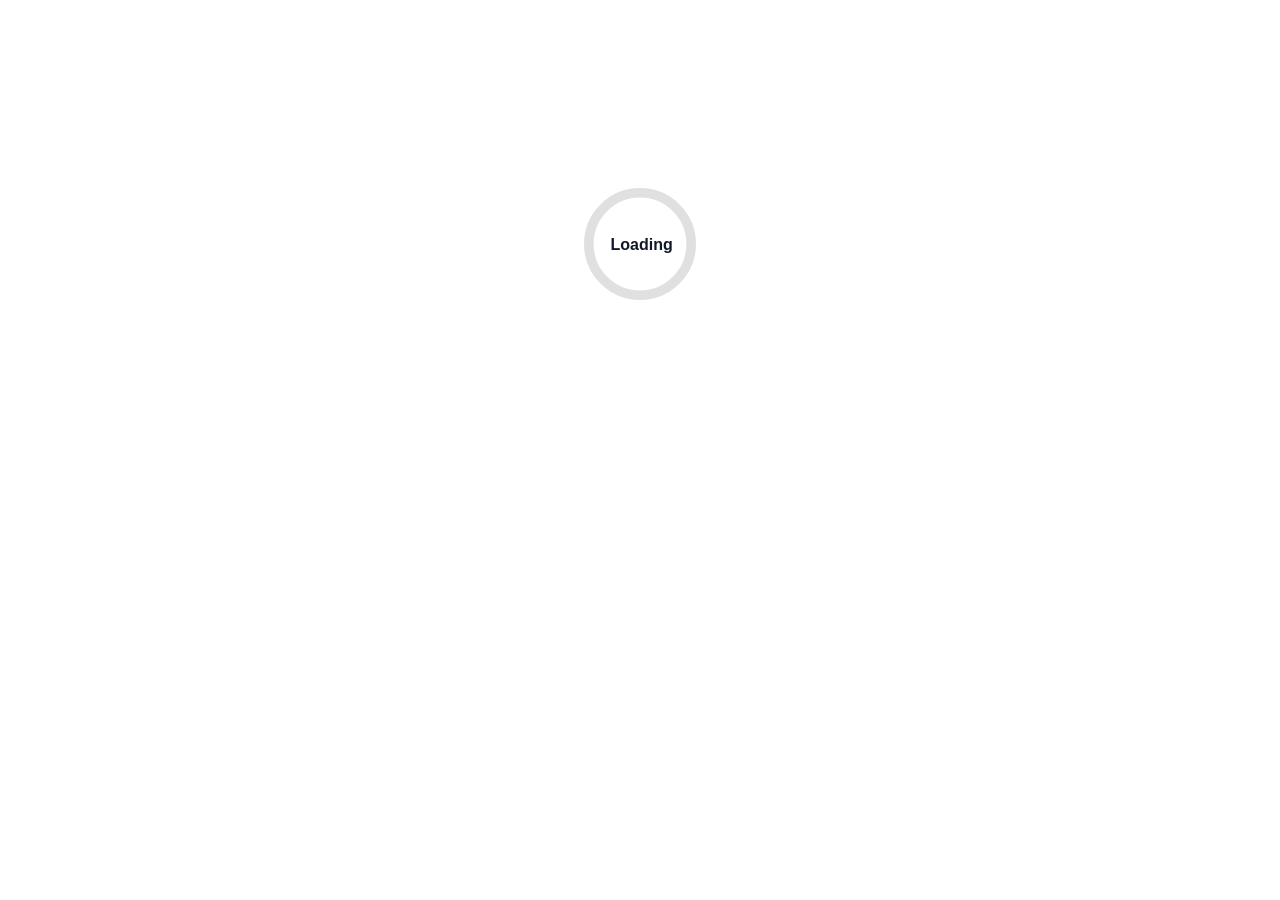
==== commit f6389315: "Translated" ====
--- a/StyleSystem.Web/wwwroot/index.html
+++ b/StyleSystem.Web/wwwroot/index.html
@@ -5,12 +5,12 @@
     <meta charset="utf-8" />
     <meta name="viewport" content="width=device-width, initial-scale=1.0" />
     <title>StyleSystem.Web</title>
-    <base href="/StyleSystem/" />
+    <base href="/" />
+
     <link rel="stylesheet" href="css/bootstrap/bootstrap.min.css" />
     <link rel="stylesheet" href="css/app.css" />
     <link href="css/auth.css" rel="stylesheet" />
     <link rel="icon" type="image/png" href="favicon.png" />
-    <link href="StyleSystem.Web.styles.css" rel="stylesheet" />
     <link href="css/style.css" rel="stylesheet" />
     <link href="css/complete-profile.css" rel="stylesheet" />
 </head>
--- a/StyleSystem.Web/wwwroot/css/style.css
+++ b/StyleSystem.Web/wwwroot/css/style.css
@@ -150,6 +150,7 @@
   padding: var(--spacing-2xl);
   box-shadow: var(--shadow-2xl);
   margin-bottom: var(--spacing-2xl);
+  text-align: left;
 }
 
 .input-group {
@@ -170,6 +171,9 @@
   display: grid;
   grid-template-columns: repeat(2, 1fr);
   gap: var(--spacing-lg);
+  max-width: 500px;
+  margin: var(--spacing-lg) auto 0 auto;
+  width: 100%;
 }
 
 .gender-option {
@@ -217,15 +221,20 @@
 
 /* Body Type Section */
 .body-type-section {
-  background: var(--gray-50);
-  padding: var(--spacing-xl);
-  border-radius: var(--radius-xl);
+  background: transparent;
+  padding: 0;
+  border-radius: 0;
+  width: 100%;
+  box-sizing: border-box;
+  display: block;
+  text-align: left;
+  align-self: stretch;
 }
 
 .body-type-reference {
   margin-bottom: var(--spacing-xl);
   background: var(--white);
-  padding: var(--spacing-lg);
+  padding: var(--spacing-sm);
   border-radius: var(--radius-xl);
   box-shadow: var(--shadow-sm);
 }
@@ -233,15 +242,16 @@
 .body-types-image {
   width: 100%;
   height: auto;
-  max-height: 400px;
+  max-height: 500px;
   object-fit: contain;
   display: block;
 }
 
 .body-type-options {
   display: grid;
-  grid-template-columns: repeat(auto-fit, minmax(200px, 1fr));
+  grid-template-columns: repeat(auto-fit, minmax(200px, 1fr));  /* bu qoladi */
   gap: var(--spacing-md);
+  width: 100%;        /* yangi */
 }
 
 .body-type-radio {
@@ -335,11 +345,26 @@
   }
 
   .gender-selection {
-    grid-template-columns: 1fr;
+    grid-template-columns: repeat(2, 1fr);
   }
 
   .body-types-image {
-    max-height: 300px;
+    max-height: none;
+    min-height: unset;
+    width: 100%;
+    height: auto;
+  }
+
+  .body-type-reference {
+    padding: var(--spacing-xs);
+    overflow-x: visible;
+  }
+
+  .body-type-section {
+    background: transparent;
+    padding: 0;
+    border-radius: 0;
+    align-self: stretch;
   }
 
   .body-type-options {
@@ -399,18 +424,6 @@
   align-items: center;
 }
 
-/* === MAIN CONTENT === */
-.landing-content {
-  position: relative;
-  z-index: 5;
-  display: flex;
-  flex-direction: column;
-  align-items: center;
-  justify-content: center;
-  min-height: calc(100vh - 73px); /* Account for navbar */
-  padding: var(--spacing-2xl) var(--spacing-lg);
-  text-align: center;
-}
 
 .hero-title {
   font-size: 3.5rem;
@@ -1361,16 +1374,17 @@
 .outfit-image-wrapper {
   position: relative;
   width: 100%;
-  height: 450px;
-  overflow: hidden;
+  height: auto;
+  overflow: visible;
   background: var(--gray-100);
 }
 
 .outfit-image {
   width: 100%;
-  height: 100%;
-  object-fit: cover;
+  height: auto;
+  object-fit: contain;
   transition: transform var(--transition-slow);
+  display: block;
 }
 
 .outfit-card:hover .outfit-image {
--- a/StyleSystem.Web/wwwroot/css/complete-profile.css
+++ b/StyleSystem.Web/wwwroot/css/complete-profile.css
@@ -369,6 +369,19 @@
         grid-template-columns: repeat(3, 1fr);
     }
 
+    .complete-profile-container .skin-tone-grid {
+    grid-template-columns: repeat(3, 1fr);
+    }
+
+    .complete-profile-container .skin-tone-color {
+        width: 50px;
+        height: 50px;
+    }
+
+    .complete-profile-container .skin-tone-card {
+        padding: 0.5rem;
+    }
+
     .complete-profile-container .button-group {
         flex-direction: column;
     }
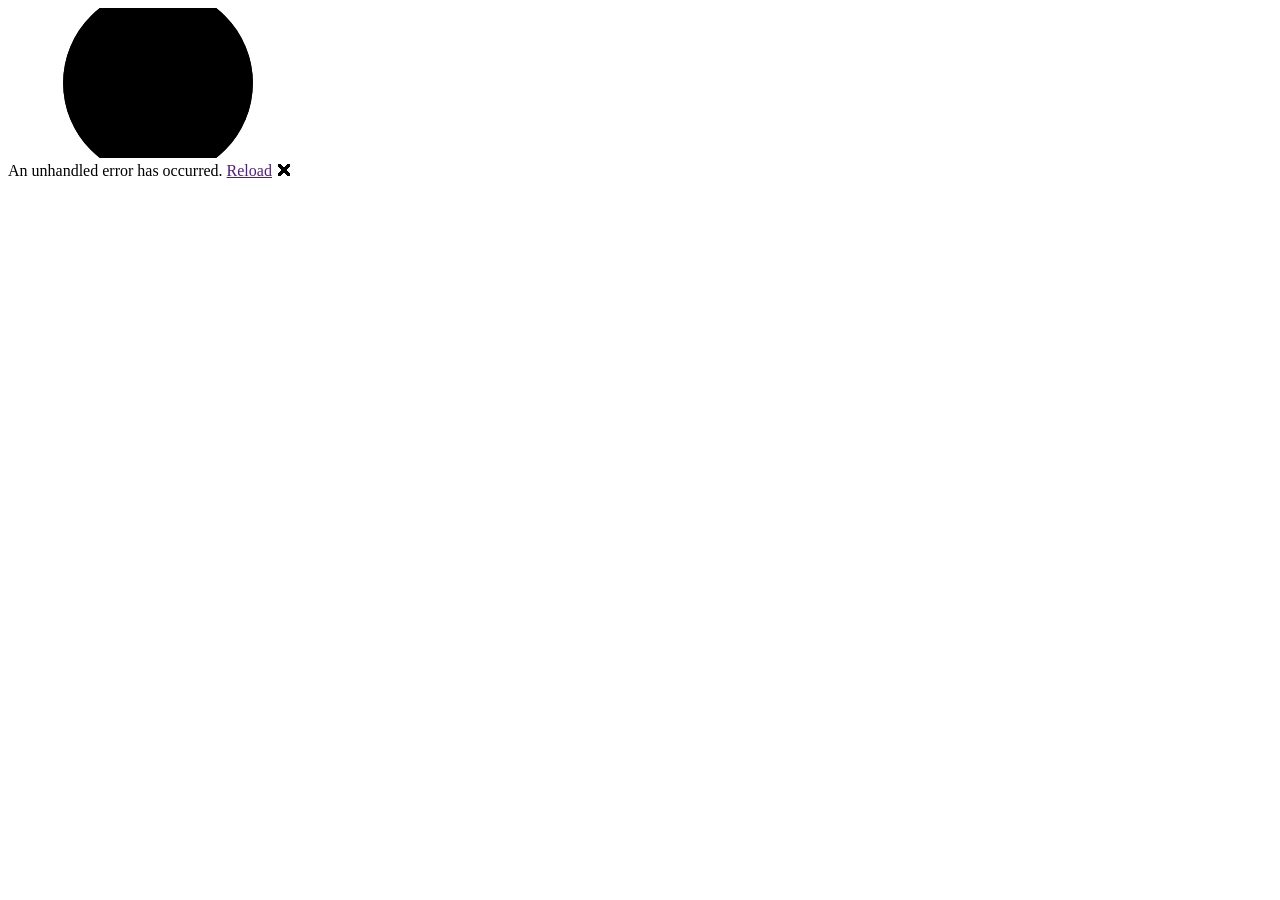
==== commit d4a3a937: "Url is fixed, now" ====
--- a/StyleSystem.Web/wwwroot/index.html
+++ b/StyleSystem.Web/wwwroot/index.html
@@ -5,7 +5,7 @@
     <meta charset="utf-8" />
     <meta name="viewport" content="width=device-width, initial-scale=1.0" />
     <title>StyleSystem.Web</title>
-    <base href="/" />
+    <base href="/StyleSystem/" />
 
     <link rel="stylesheet" href="css/bootstrap/bootstrap.min.css" />
     <link rel="stylesheet" href="css/app.css" />
